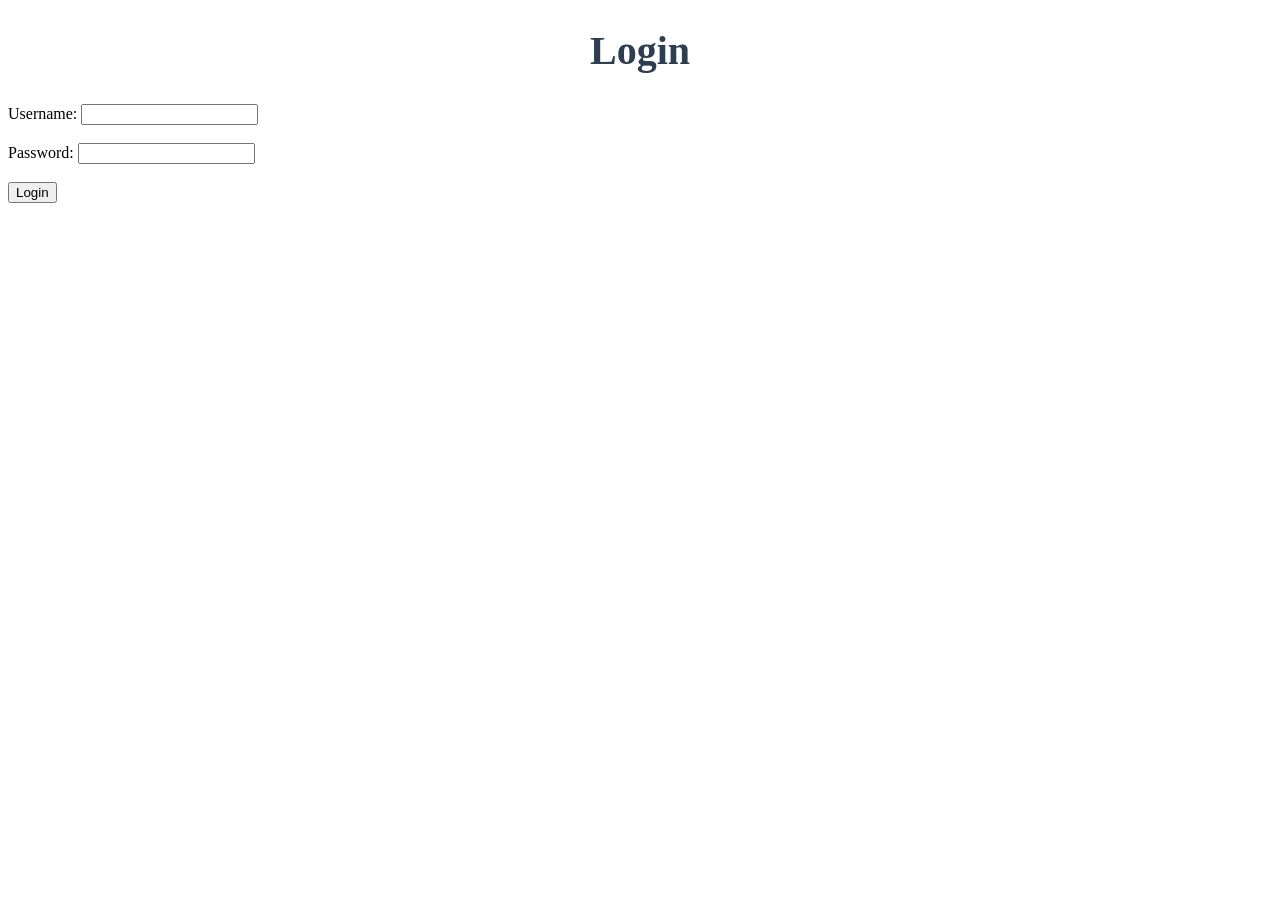
==== web/src/main/resources/templates/login.html @ be4b73b9 "config" ====
<!doctype html>
<html xmlns:th="http://www.thymeleaf.org" lang="eng">
<head>
    <meta charset="UTF-8">
    <meta name="viewport" content="width=device-width, initial-scale=1">
    <title>Login</title>
    <link rel="stylesheet" href="../static/css/index.css">
</head>
<body>
<h1>Login</h1>

<!-- Display error message if present -->
<div th:if="${error}" style="color: red; margin-bottom: 15px;">
    <p th:text="${error}"></p>
</div>

<form action="login" method="post">
    <label for="username">Username:</label>
    <input type="text" id="username" name="username" th:value="${username}" required><br><br>

    <label for="password">Password:</label>
    <input type="password" id="password" name="password" required><br><br>

    <input type="submit" value="Login">
</form>
</body>
</html>
---- web/src/main/resources/static/css/index.css ----
h1 {
    color: #2c3e50;
    margin-bottom: 30px;
    text-align: center;
    font-size: 2.5rem;
}

P {
    color: red;
}
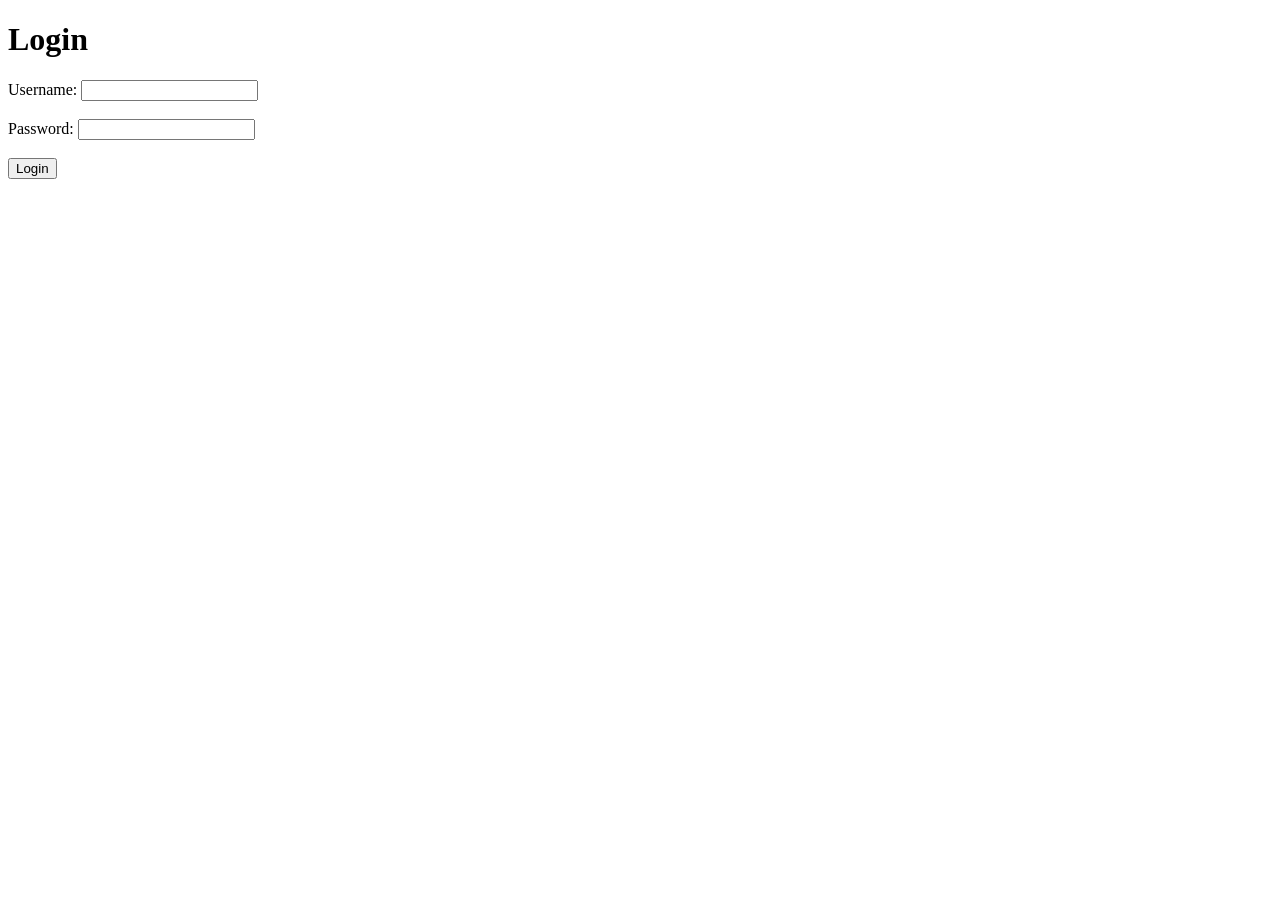
==== commit 7968a8c5: "servlets merged + hand written jsons avoided" ====
--- a/web/src/main/resources/templates/login.html
+++ b/web/src/main/resources/templates/login.html
@@ -1,15 +1,14 @@
 <!doctype html>
-<html xmlns:th="http://www.thymeleaf.org" lang="eng">
+<html xmlns:th="http://www.thymeleaf.org" lang="en">
 <head>
     <meta charset="UTF-8">
     <meta name="viewport" content="width=device-width, initial-scale=1">
     <title>Login</title>
-    <link rel="stylesheet" href="../static/css/index.css">
+    <link rel="stylesheet" th:href="@{/css/index.css}">
 </head>
 <body>
 <h1>Login</h1>
 
-<!-- Display error message if present -->
 <div th:if="${error}" style="color: red; margin-bottom: 15px;">
     <p th:text="${error}"></p>
 </div>
